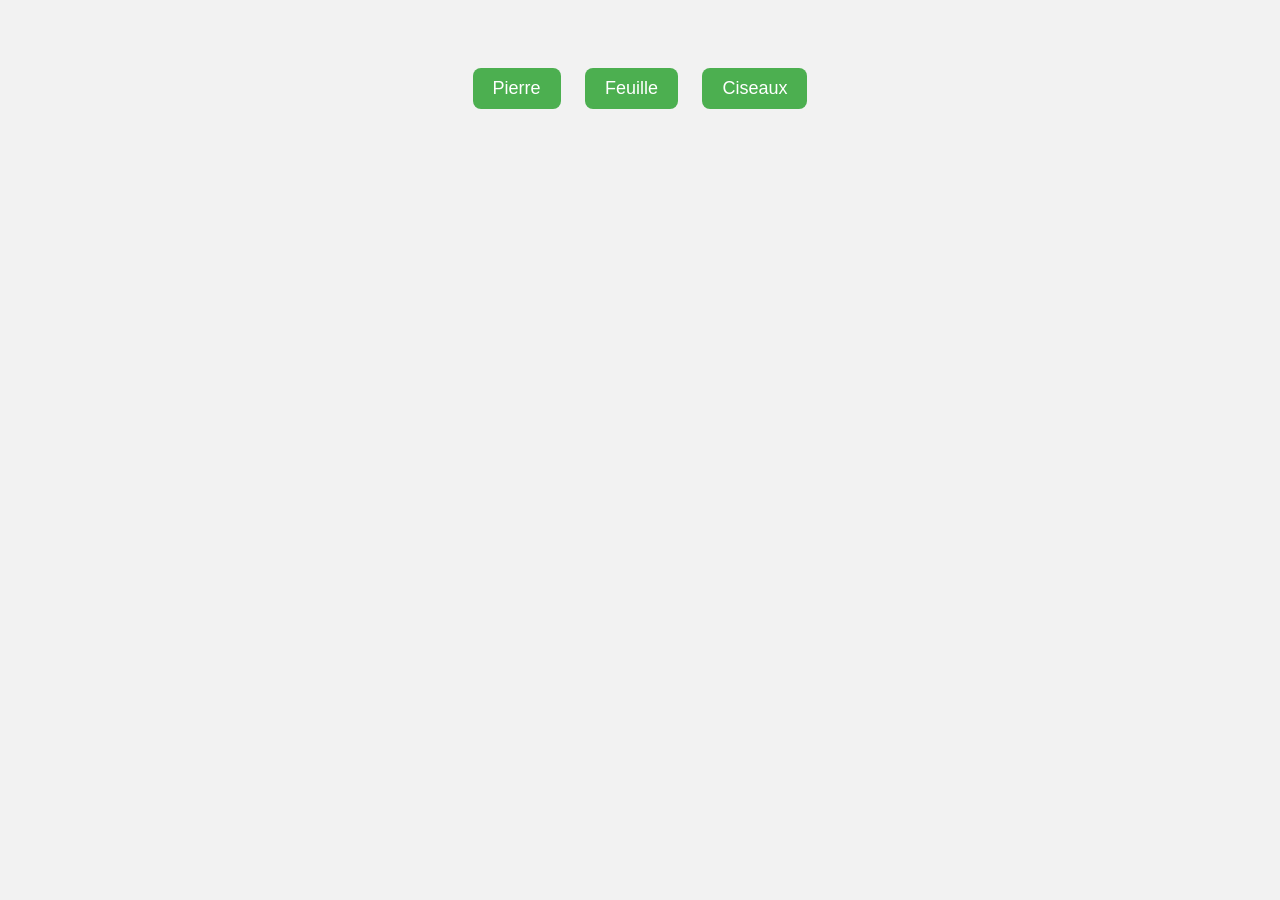
==== shifumi.html @ 7069f40c "Add files via upload" ====
<!DOCTYPE html>
<html lang="fr">
    <head>
        <meta charset="utf-8">
        <title>Shifumi</title>
        <link rel="stylesheet" href="style.css">
        <script defer src="shifumi.js"></script>
    </head>
    <body>
        <button id="Pierre" type="button">Pierre</button>
        <button id="Feuille" type="button">Feuille</button>
        <button id="Ciseaux" type="button">Ciseaux</button>
        <p id="resultat"></p>
        <br>
        <p id="VotreChoix"></p>
        <br>
        <p id="ChoixBot"></p>
        <p id="scoreAffiche"></p>
    </body>
</html>
---- style.css ----
body {
    font-family: Arial, sans-serif;
    background-color: #f2f2f2;
    text-align: center;
    padding-top: 50px;
}
 
h1 {
    color: #333;
}
 
button {
    font-size: 18px;
    padding: 10px 20px;
    margin: 10px;
    border: none;
    border-radius: 8px;
    background-color: #4CAF50;
    color: white;
    cursor: pointer;
}
 
button:hover {
    background-color: #45a049;
}
 
#resultat {
    font-size: 22px;
    margin-top: 30px;
    font-weight: bold;
}

#VotreChoix {
    font-size: 22px;
    margin-top: 30px;
    font-weight: bold;
}

#ChoixBot {
    font-size: 22px;
    margin-top: 30px;
    font-weight: bold;
}
 
#scoreAffiche {
    font-size: 18px;
    color: #555;
}
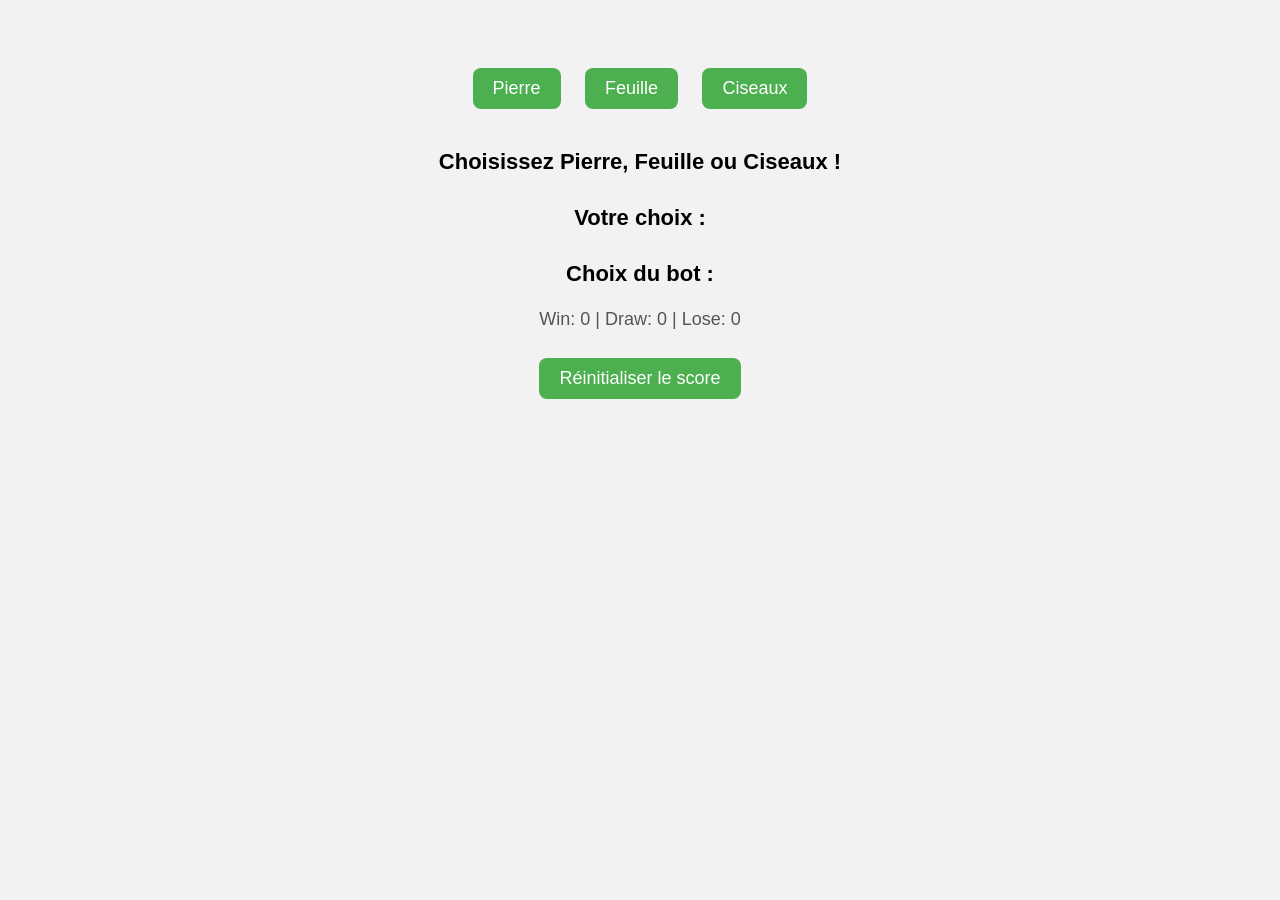
==== commit acf9a22b: "Add files via upload" ====
--- a/shifumi.html
+++ b/shifumi.html
@@ -10,11 +10,13 @@
         <button id="Pierre" type="button">Pierre</button>
         <button id="Feuille" type="button">Feuille</button>
         <button id="Ciseaux" type="button">Ciseaux</button>
-        <p id="resultat"></p>
-        <br>
-        <p id="VotreChoix"></p>
-        <br>
-        <p id="ChoixBot"></p>
-        <p id="scoreAffiche"></p>
+        <p id="resultat">Choisissez Pierre, Feuille ou Ciseaux !</p>
+
+        <p id="VotreChoix">Votre choix : </p>
+
+        <p id="ChoixBot">Choix du bot : </p>
+
+        <p id="scoreAffiche">Win: 0 | Draw: 0 | Lose: 0</p>
+        <button id="reset" type="button">Réinitialiser le score</button>
     </body>
 </html>
